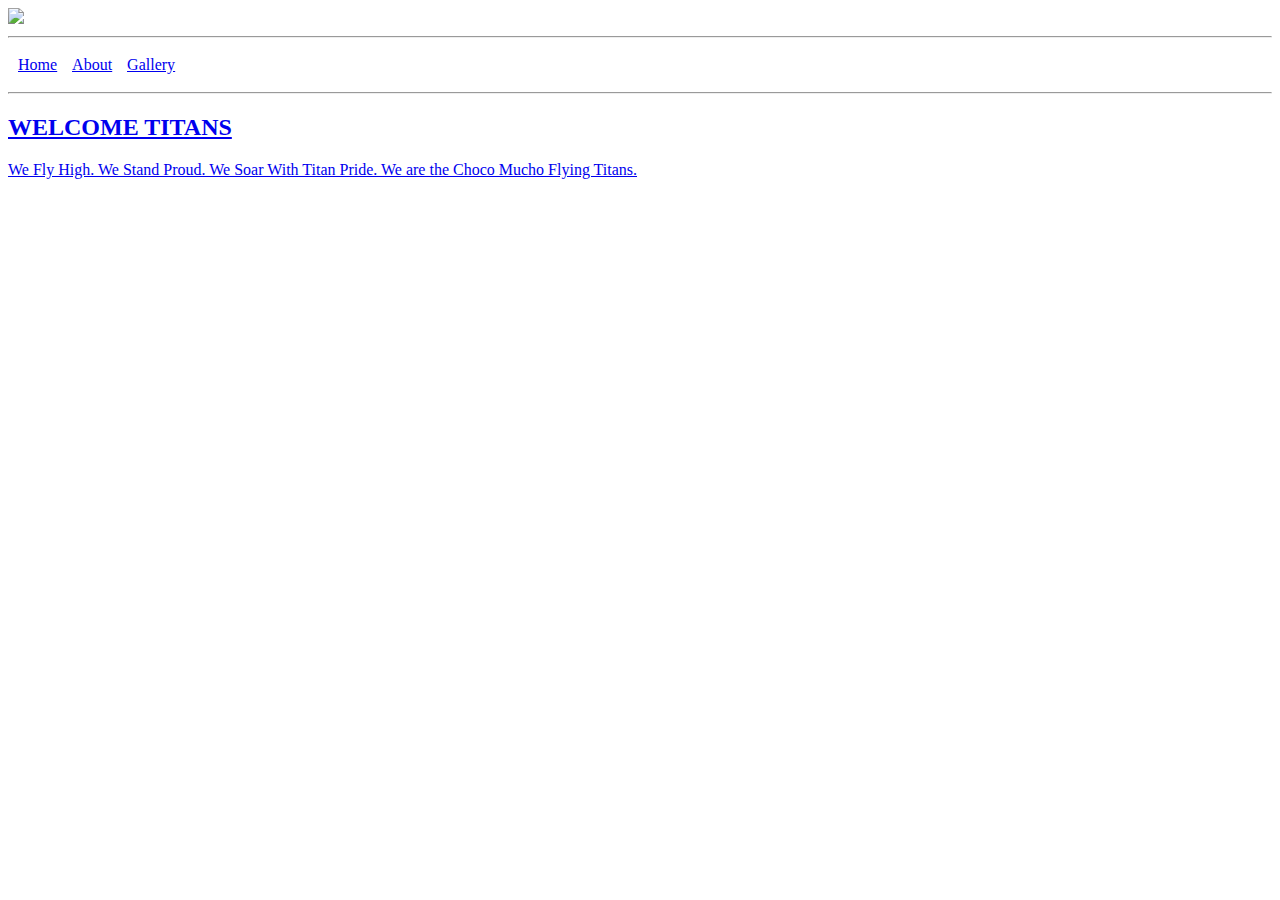
==== CMFT/index.html @ f2531ef0 "Create index.html" ====
<!DOCTYPE html>
<html lang="en">
<head> <title>Choco Mucho Flying Titans</title </head>
 <body>
  <link rel="stylesheet" href="style.css">
 
  <header>
    <a href="index.html">
    <img src="https://upload.wikimedia.org/wikipedia/en/thumb/1/1f/Choco_Mucho_Flying_Titans.png/220px-Choco_Mucho_Flying_Titans.png?fbclid=IwAR0cbmmQttCFdT635hIviUSyHL9eGgUGDPYXCV61pChQwGKTV8mHcS3OjYI/100"/> 
  </header>
     <hr>
    <nav>
      <table cellspacing="5" cellpadding="5">
        <tr>
    <td><a href="index.html">Home</a></td>
   <td><a href="about.html">About</a></td>
    <td> <a href="gallery">Gallery</td>
        </tr>
     </table>
    </nav>
     <hr>
    <h2>WELCOME TITANS</h2>
    <p> We Fly High.
         We Stand Proud. We Soar With Titan Pride. We are the Choco Mucho Flying Titans.</p>
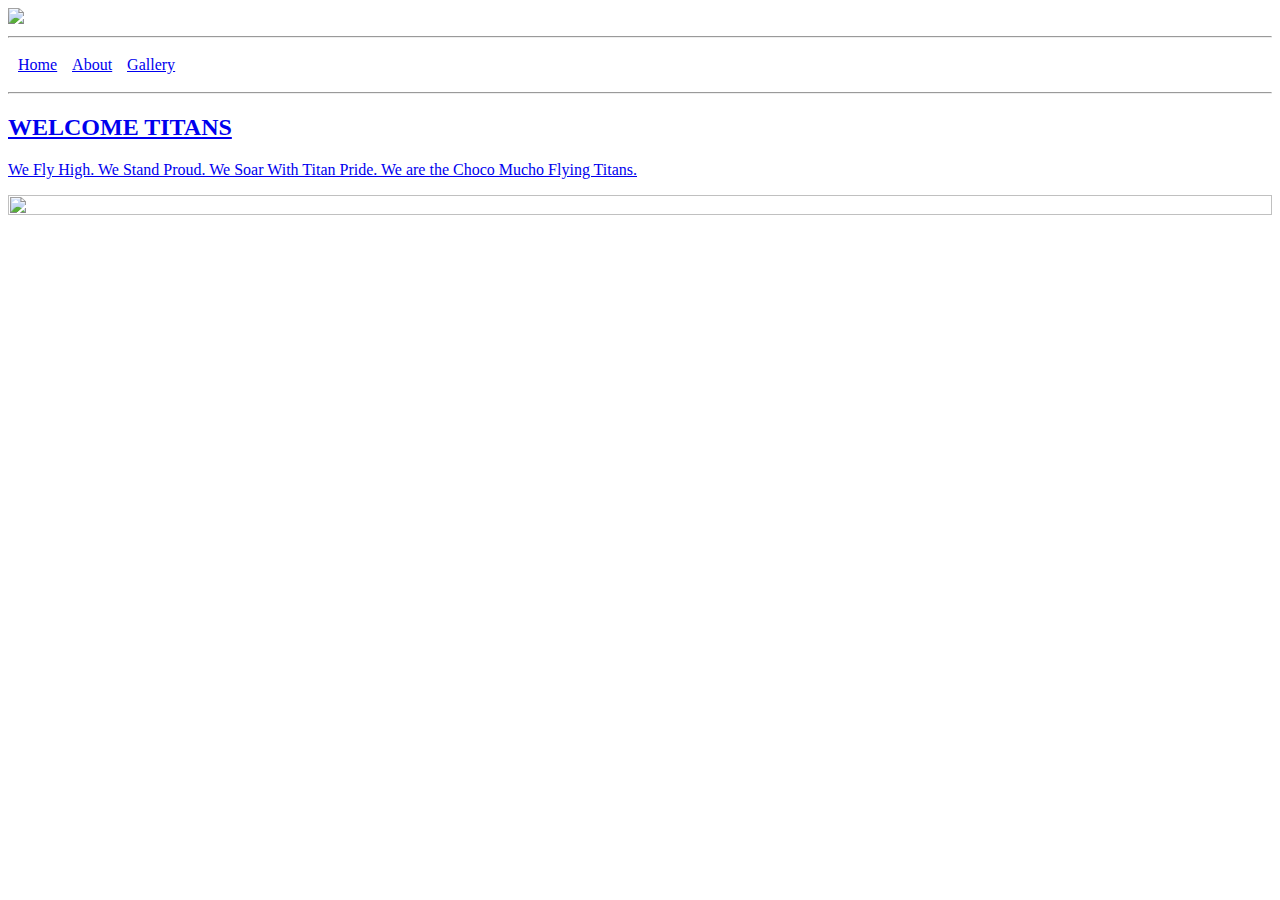
==== commit 24d371a9: "Update index.html" ====
--- a/CMFT/index.html
+++ b/CMFT/index.html
@@ -14,7 +14,7 @@
         <tr>
     <td><a href="index.html">Home</a></td>
    <td><a href="about.html">About</a></td>
-    <td> <a href="gallery">Gallery</td>
+         <td> <a href="gallery">Gallery</a></td>
         </tr>
      </table>
     </nav>
@@ -22,3 +22,4 @@
     <h2>WELCOME TITANS</h2>
     <p> We Fly High.
          We Stand Proud. We Soar With Titan Pride. We are the Choco Mucho Flying Titans.</p>
+ <img src="https://encrypted-tbn0.gstatic.com/images?q=tbn%3AANd9GcR5POUKKlF-nmHDAKEcjehZq06RScMNNn-3O3OkZnP8y73GQM8y3YUveTE&s=10&fbclid=IwAR0OSWic7lJQPRybsMSuk3715U4hmTk-1aoOy8T8QO0kj2xwA6l5ZOKjATo/1280x300" width="100%" height="100%" />    
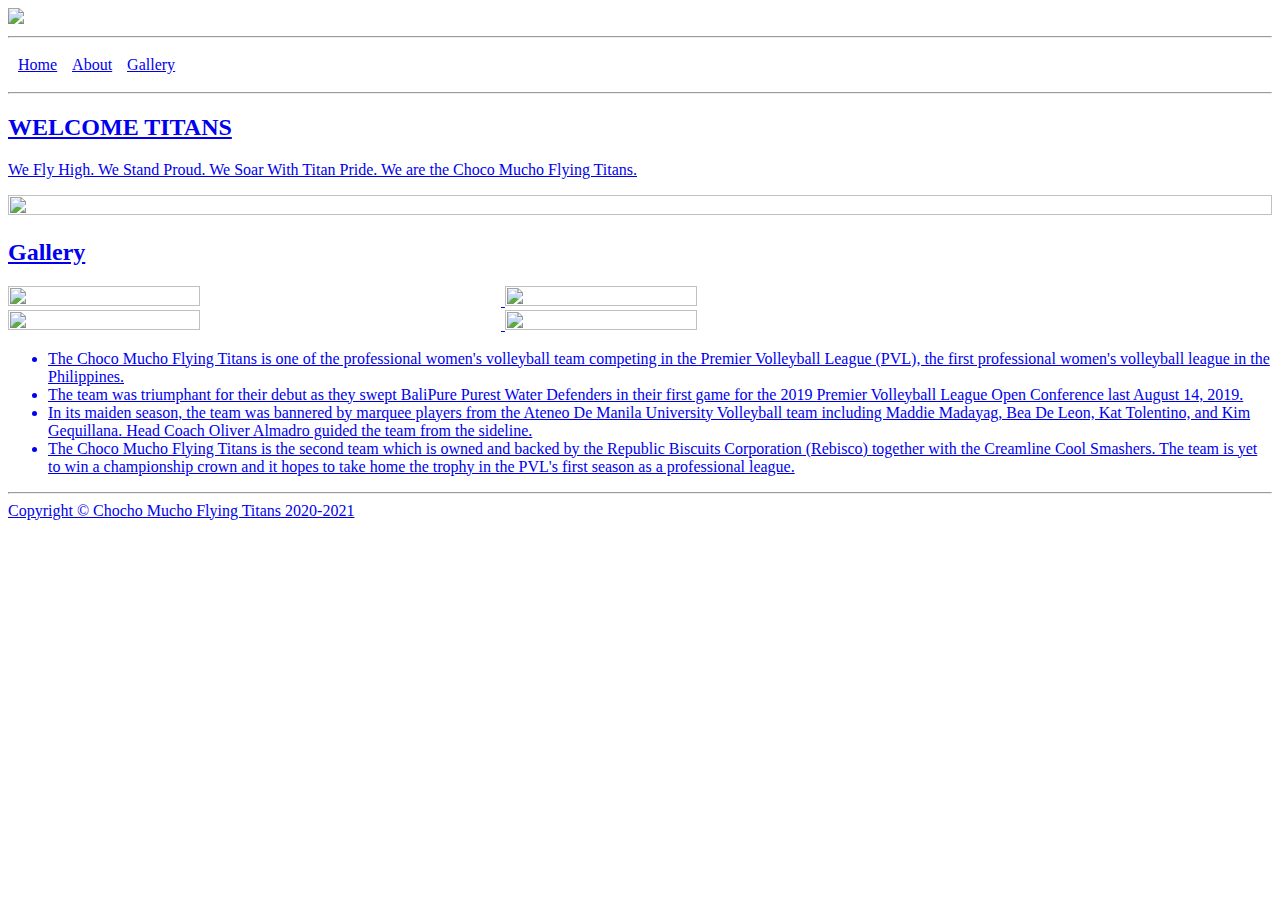
==== commit a85497f9: "Update index.html" ====
--- a/CMFT/index.html
+++ b/CMFT/index.html
@@ -23,3 +23,20 @@
     <p> We Fly High.
          We Stand Proud. We Soar With Titan Pride. We are the Choco Mucho Flying Titans.</p>
  <img src="https://encrypted-tbn0.gstatic.com/images?q=tbn%3AANd9GcR5POUKKlF-nmHDAKEcjehZq06RScMNNn-3O3OkZnP8y73GQM8y3YUveTE&s=10&fbclid=IwAR0OSWic7lJQPRybsMSuk3715U4hmTk-1aoOy8T8QO0kj2xwA6l5ZOKjATo/1280x300" width="100%" height="100%" />    
+  <h2>Gallery</h2>
+    <img src="https://encrypted-tbn0.gstatic.com/images?q=tbn%3AANd9GcR9HlKDTKySgMPidBnz90WWcnJFCkrw45xT7A&usqp=CAU&fbclid=IwAR1n_fph7DX3sTyL8yz8XI83XUBXNlyzm5EvDMysuKNUnDOTJ3dFZ5Xxjko" width="39%" height="35%">
+     <img src="https://encrypted-tbn0.gstatic.com/images?q=tbn%3AANd9GcTyMQTNqpR1ATs2LH6v4p6wULrGB85o7pu6HA&usqp=CAU&fbclid=IwAR0xYu9THNQr4kse2GsiDpoTu1FeWFe9HOkvFWlsZb9oEP4aaWLc32if5aU" width="39%" height="35%">
+   <img src="https://encrypted-tbn0.gstatic.com/images?q=tbn%3AANd9GcSVM2DIUcvOisBXK4Lj8Z91lipjW_DypqxEVA&usqp=CAU&fbclid=IwAR3ADktaRdvbhgkSO0gP81OFRzBwrH3BGQxjWEJA1lqk46ehZHDNt3E1u8U" width="39%" height="35%">
+   <img src="https://encrypted-tbn0.gstatic.com/images?q=tbn%3AANd9GcSVlYVQWcCKCTXZfGKcP5OtemoStz-38Lpisw&usqp=CAU&fbclid=IwAR2LOg6sqa2kCkBVudqfIyrOuiGHEuyP6jWCqCBnhiikxCPpIOyIH73Zxmk" width="39%" height="35%">
+<ul>
+    <li>The Choco Mucho Flying Titans is one of the professional women's volleyball team competing in the Premier Volleyball League (PVL), the first professional women's volleyball league in the Philippines.</li>
+    <li>The team was triumphant for their debut as they swept BaliPure Purest Water Defenders in their first game for the 2019 Premier Volleyball League Open Conference last August 14, 2019.</li>
+    <li>In its maiden season, the team was bannered by marquee players from the Ateneo De Manila University Volleyball team including Maddie Madayag, Bea De Leon, Kat Tolentino, and Kim Gequillana. Head Coach Oliver Almadro guided the team from the sideline.</li>
+    <li>The Choco Mucho Flying Titans is the second team which is owned and backed by the Republic Biscuits Corporation (Rebisco) together with the Creamline Cool Smashers. The team is yet to win a championship crown and it hopes to take home the trophy in the PVL's first season as a professional league.</li>
+  </ul>
+   
+ <hr>  
+<footer>   
+  Copyright &copy; Chocho Mucho Flying Titans 2020-2021 
+   </footer>   
+   </body> 
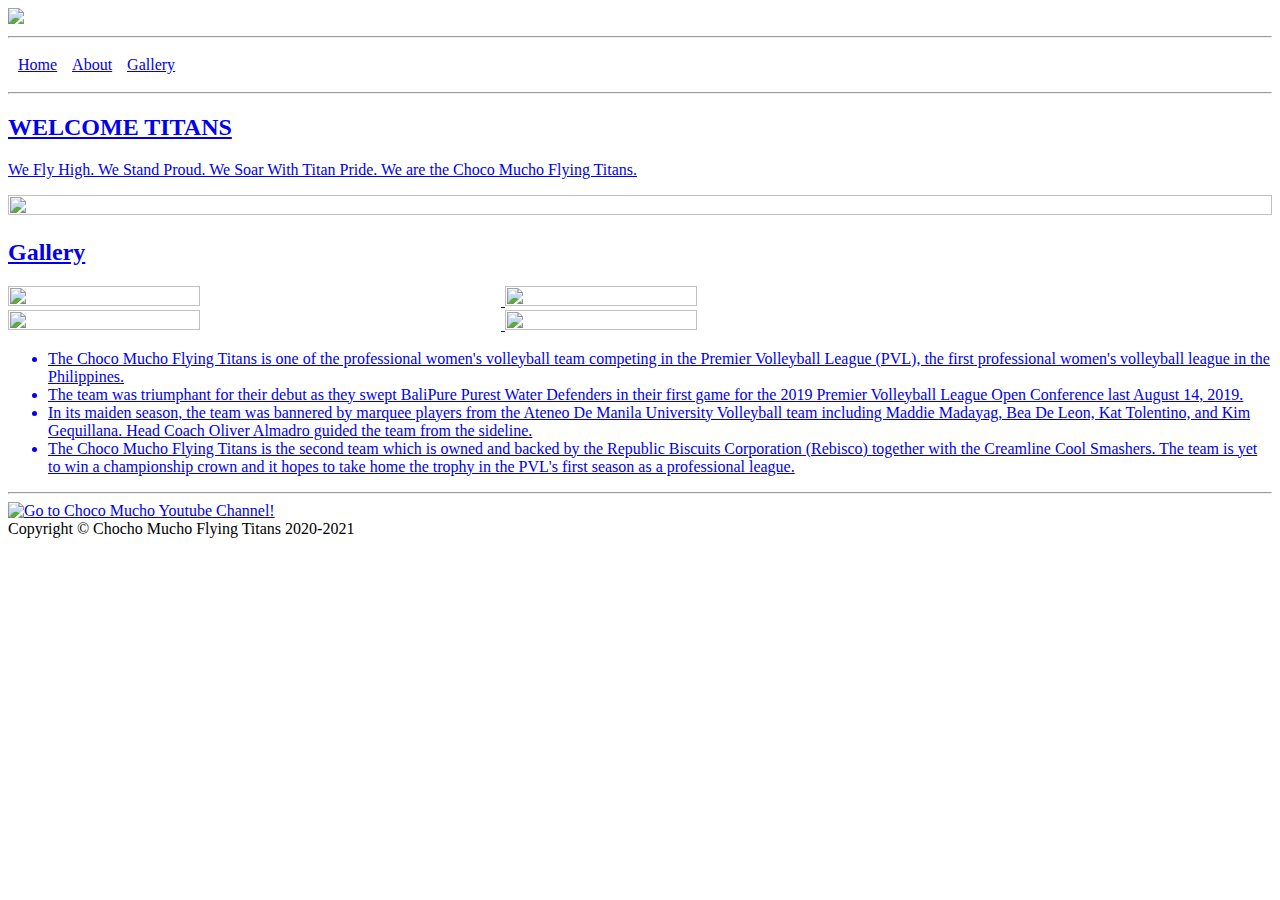
==== commit 6fb83c68: "Update index.html" ====
--- a/CMFT/index.html
+++ b/CMFT/index.html
@@ -36,7 +36,9 @@
   </ul>
    
  <hr>  
-<footer>   
+<footer>
+ <a href="https://www.youtube.com/c/ChocoMuchoPH?fbclid=IwAR0-QMY_vKyeNt1DdsIii-LQ_Ksgx_U7WzE7Rcl6aSebwyKva0HDjINOh3w">
+   <img src="https://upload.wikimedia.org/wikipedia/en/thumb/1/1f/Choco_Mucho_Flying_Titans.png/220px-Choco_Mucho_Flying_Titans.png?fbclid=IwAR0cbmmQttCFdT635hIviUSyHL9eGgUGDPYXCV61pChQwGKTV8mHcS3OjYI/100" title="Go to Choco Mucho Youtube Channel!"/> </a> <br/>       
   Copyright &copy; Chocho Mucho Flying Titans 2020-2021 
    </footer>   
    </body> 
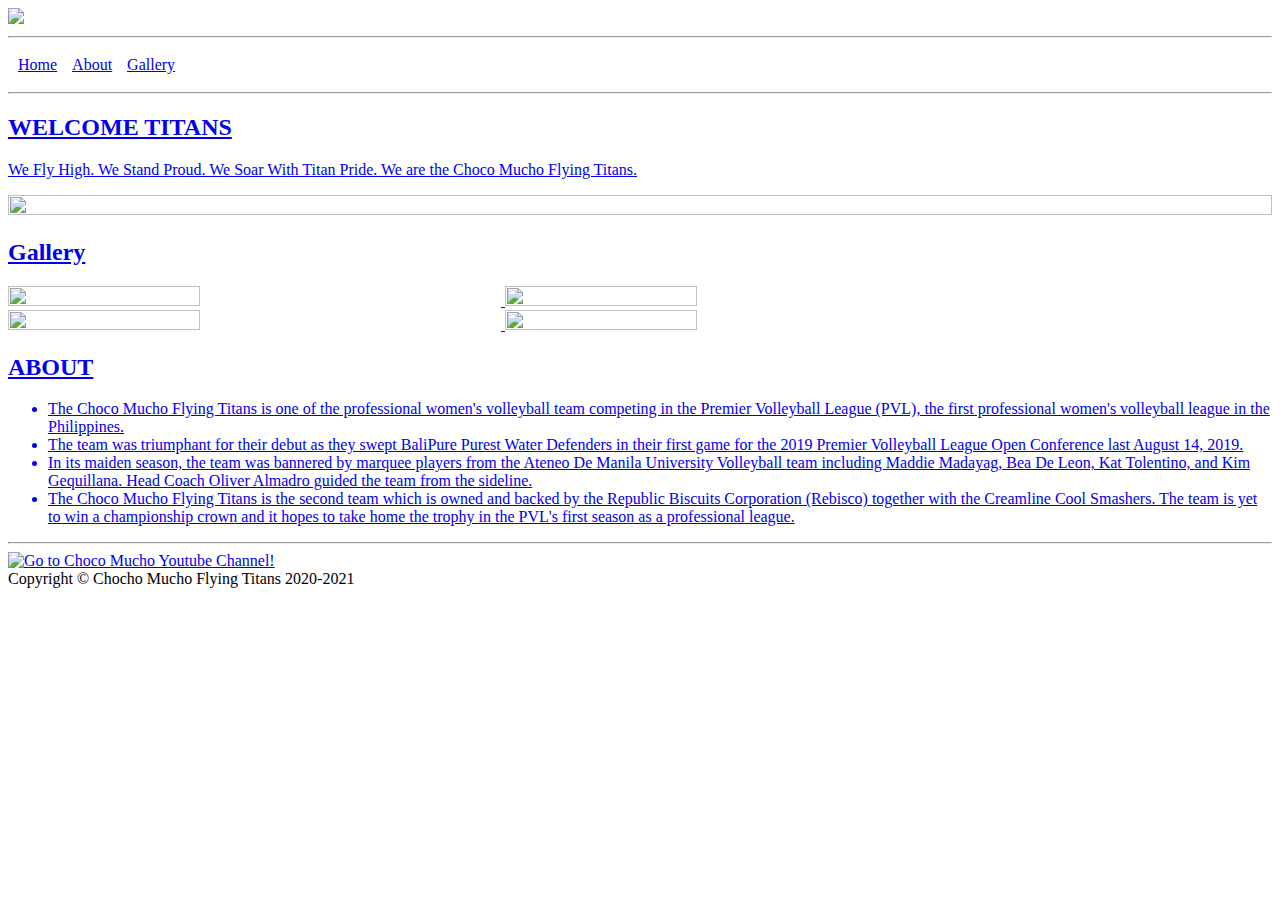
==== commit 78295831: "Update index.html" ====
--- a/CMFT/index.html
+++ b/CMFT/index.html
@@ -28,7 +28,8 @@
      <img src="https://encrypted-tbn0.gstatic.com/images?q=tbn%3AANd9GcTyMQTNqpR1ATs2LH6v4p6wULrGB85o7pu6HA&usqp=CAU&fbclid=IwAR0xYu9THNQr4kse2GsiDpoTu1FeWFe9HOkvFWlsZb9oEP4aaWLc32if5aU" width="39%" height="35%">
    <img src="https://encrypted-tbn0.gstatic.com/images?q=tbn%3AANd9GcSVM2DIUcvOisBXK4Lj8Z91lipjW_DypqxEVA&usqp=CAU&fbclid=IwAR3ADktaRdvbhgkSO0gP81OFRzBwrH3BGQxjWEJA1lqk46ehZHDNt3E1u8U" width="39%" height="35%">
    <img src="https://encrypted-tbn0.gstatic.com/images?q=tbn%3AANd9GcSVlYVQWcCKCTXZfGKcP5OtemoStz-38Lpisw&usqp=CAU&fbclid=IwAR2LOg6sqa2kCkBVudqfIyrOuiGHEuyP6jWCqCBnhiikxCPpIOyIH73Zxmk" width="39%" height="35%">
-<ul>
+   <h2>ABOUT</h2>
+   <ul>
     <li>The Choco Mucho Flying Titans is one of the professional women's volleyball team competing in the Premier Volleyball League (PVL), the first professional women's volleyball league in the Philippines.</li>
     <li>The team was triumphant for their debut as they swept BaliPure Purest Water Defenders in their first game for the 2019 Premier Volleyball League Open Conference last August 14, 2019.</li>
     <li>In its maiden season, the team was bannered by marquee players from the Ateneo De Manila University Volleyball team including Maddie Madayag, Bea De Leon, Kat Tolentino, and Kim Gequillana. Head Coach Oliver Almadro guided the team from the sideline.</li>
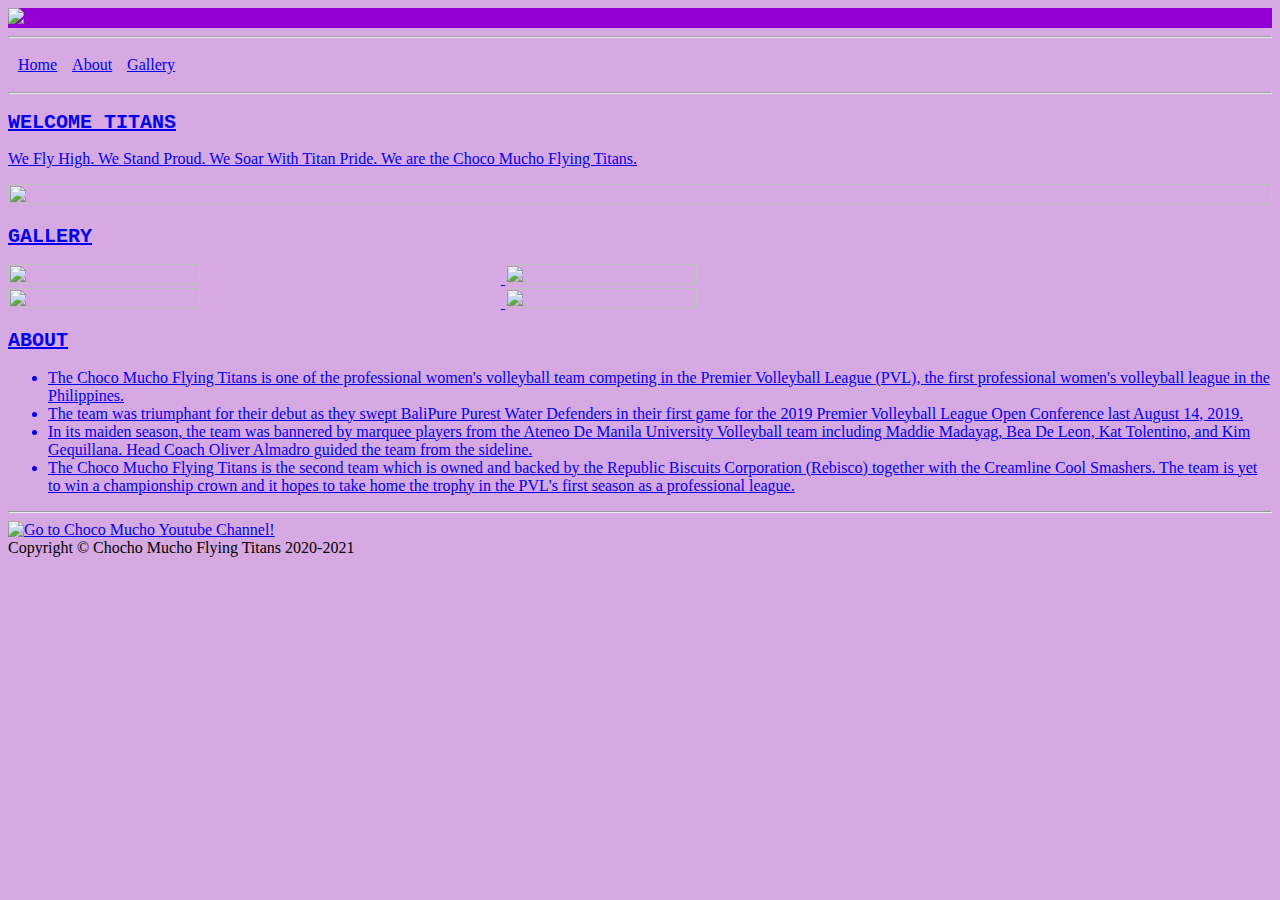
==== commit f58f7e7a: "Update index.html" ====
--- a/CMFT/index.html
+++ b/CMFT/index.html
@@ -23,7 +23,7 @@
     <p> We Fly High.
          We Stand Proud. We Soar With Titan Pride. We are the Choco Mucho Flying Titans.</p>
  <img src="https://encrypted-tbn0.gstatic.com/images?q=tbn%3AANd9GcR5POUKKlF-nmHDAKEcjehZq06RScMNNn-3O3OkZnP8y73GQM8y3YUveTE&s=10&fbclid=IwAR0OSWic7lJQPRybsMSuk3715U4hmTk-1aoOy8T8QO0kj2xwA6l5ZOKjATo/1280x300" width="100%" height="100%" />    
-  <h2>Gallery</h2>
+  <h2>GALLERY</h2>
     <img src="https://encrypted-tbn0.gstatic.com/images?q=tbn%3AANd9GcR9HlKDTKySgMPidBnz90WWcnJFCkrw45xT7A&usqp=CAU&fbclid=IwAR1n_fph7DX3sTyL8yz8XI83XUBXNlyzm5EvDMysuKNUnDOTJ3dFZ5Xxjko" width="39%" height="35%">
      <img src="https://encrypted-tbn0.gstatic.com/images?q=tbn%3AANd9GcTyMQTNqpR1ATs2LH6v4p6wULrGB85o7pu6HA&usqp=CAU&fbclid=IwAR0xYu9THNQr4kse2GsiDpoTu1FeWFe9HOkvFWlsZb9oEP4aaWLc32if5aU" width="39%" height="35%">
    <img src="https://encrypted-tbn0.gstatic.com/images?q=tbn%3AANd9GcSVM2DIUcvOisBXK4Lj8Z91lipjW_DypqxEVA&usqp=CAU&fbclid=IwAR3ADktaRdvbhgkSO0gP81OFRzBwrH3BGQxjWEJA1lqk46ehZHDNt3E1u8U" width="39%" height="35%">
--- a/CMFT/style.css
+++ b/CMFT/style.css
@@ -0,0 +1,20 @@
+body{
+  background:#D7A9E3FF;
+  font-family: verdana;
+  text-transformation: uppercase;
+You sent
+}
+h2{
+   font-family: courier;
+   font-size: 20px;
+   text-transformation:uppercase;
+}
+
+* {
+  padding: 10;
+  margin: 10;
+}
+header{
+  height: 200x;
+  background-color: darkviolet;
+}
